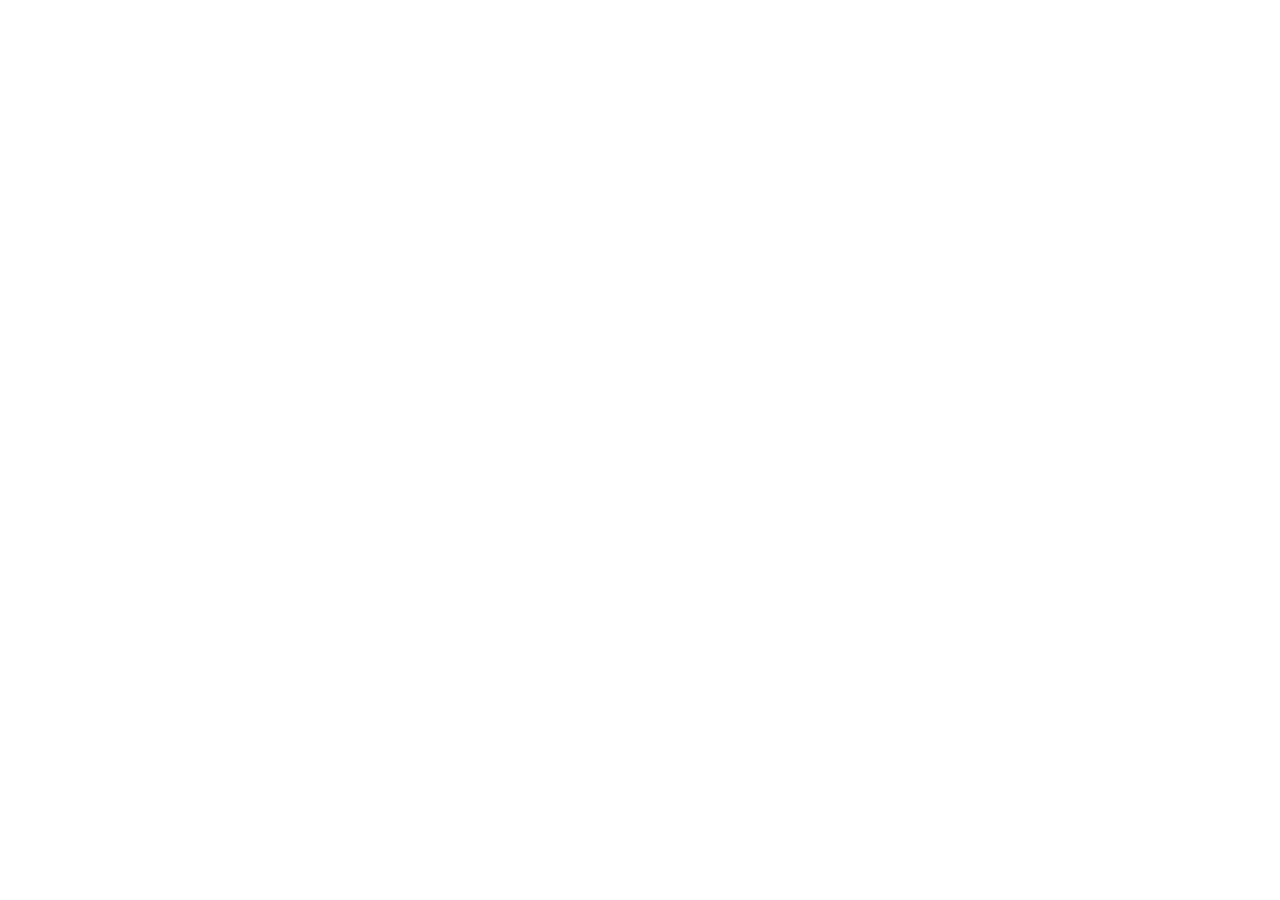
==== src/index.html @ b815932f "init" ====
<!DOCTYPE html>
<html lang="ru">
  <head>
    <meta charset="UTF-8" />
    <meta name="viewport" content="width=device-width, initial-scale=1.0" />
    <title>Page title</title>
    <link rel="stylesheet" href="./sass/index.scss" />
    <script type="module" src="./index.js"></script>
  </head>
  <body>
    <!-- ❗️❗️❗️ Add partials like so for every page -->
    <include src="./partials/example.html"></include>
  </body>
</html>
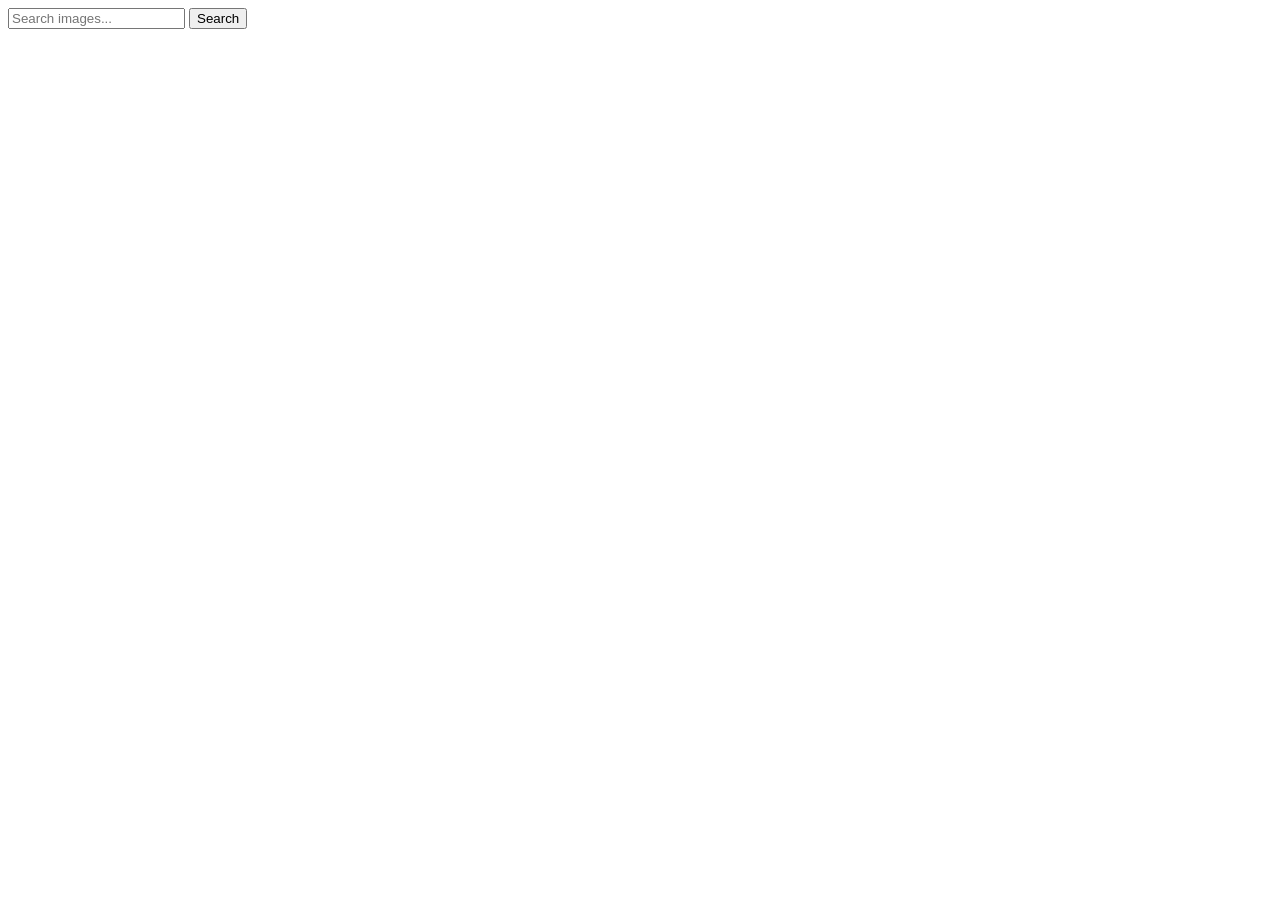
==== commit d735306c: "added pixabay request" ====
--- a/src/index.html
+++ b/src/index.html
@@ -8,7 +8,9 @@
     <script type="module" src="./index.js"></script>
   </head>
   <body>
-    <!-- ❗️❗️❗️ Add partials like so for every page -->
-    <include src="./partials/example.html"></include>
+  <form class="search-form" id="search-form">
+    <input type="text" name="searchQuery" autocomplete="off" placeholder="Search images..." />
+    <button type="submit">Search</button>
+  </form>
   </body>
 </html>
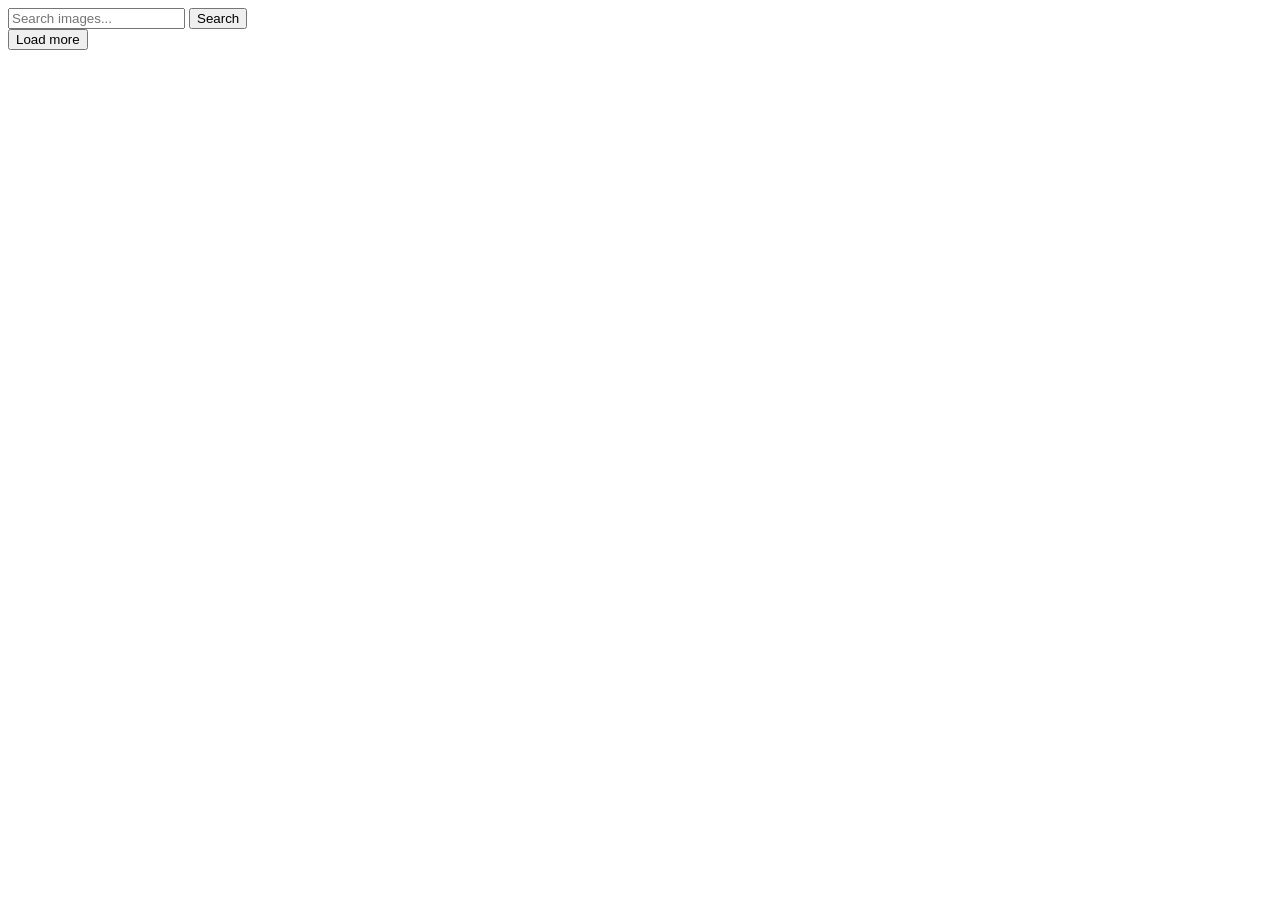
==== commit b18ab134: "added styles" ====
--- a/src/index.html
+++ b/src/index.html
@@ -12,5 +12,8 @@
     <input type="text" name="searchQuery" autocomplete="off" placeholder="Search images..." />
     <button type="submit">Search</button>
   </form>
+  <div class="gallery"></div>
+  <button type="button" class="load-more is-hidden">Load more</button>
+
   </body>
 </html>
